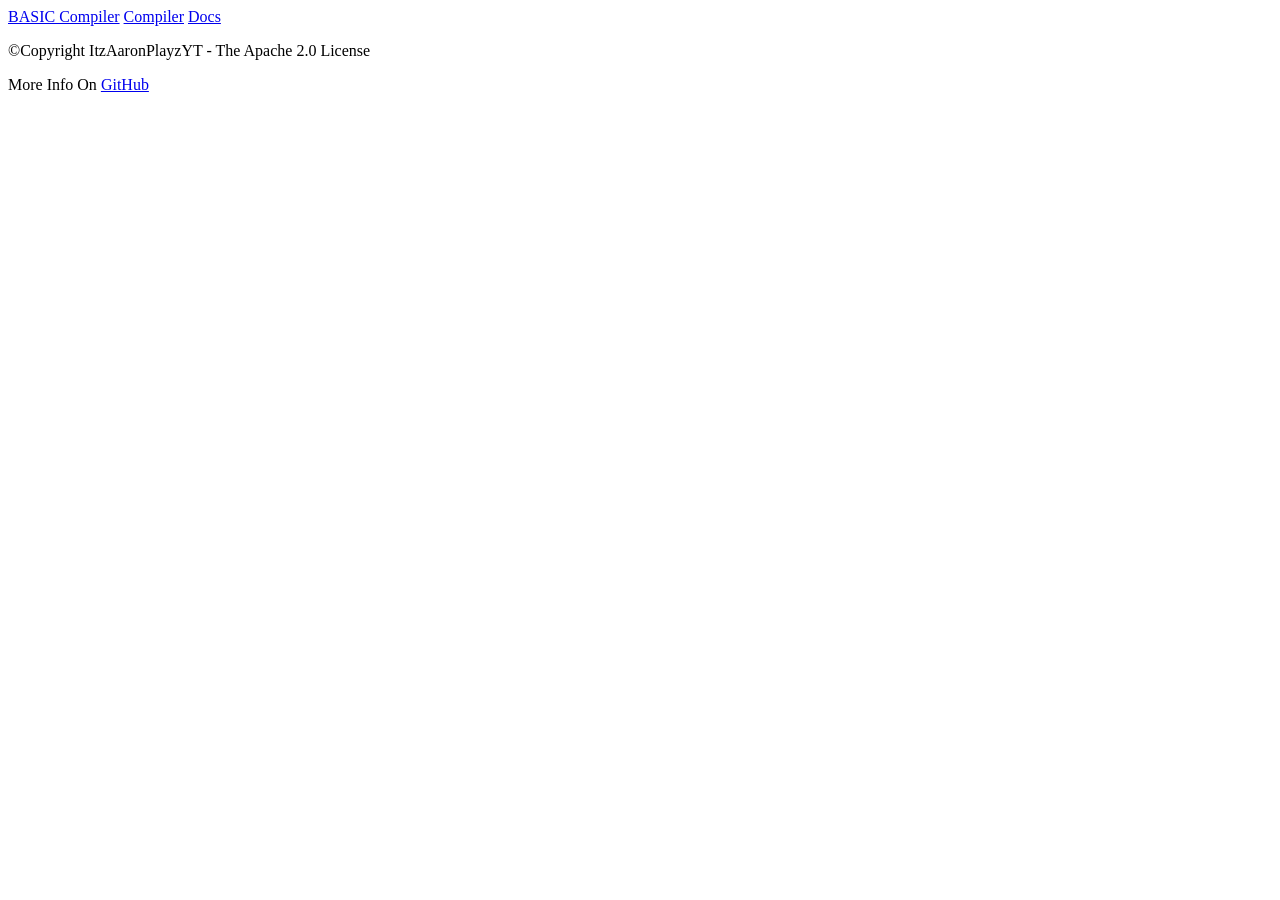
==== compiler.html @ aba0bc02 "Create compiler.html Signed-off-by: Itz-Aaron-Playz-666 <bw210077@wisdom.edu.hk>" ====
<!DOCTYPE html>
<html>
  <head>
    <meta charset="UTF-8">
    <meta name="viewport" content="width=device-width,initial-scale=1.0">
    <link rel="stylesheet" href="styles.css">
  </head>
  <body>
    <header>
      <a href="/" class="homeButton">BASIC Compiler</a>
      <a href="/compiler.html">Compiler</a>
      <a href="/docs.html">Docs</a>
    </header>
      <script src="src/compiler.ts"></script>
    <footer>
      <p>©Copyright ItzAaronPlayzYT - The Apache 2.0 License</p>
      <p>More Info On <a href="https://github.com/Itz-Aaron-Playz-666">GitHub</a></p>
    </footer>
  </body>
</html>
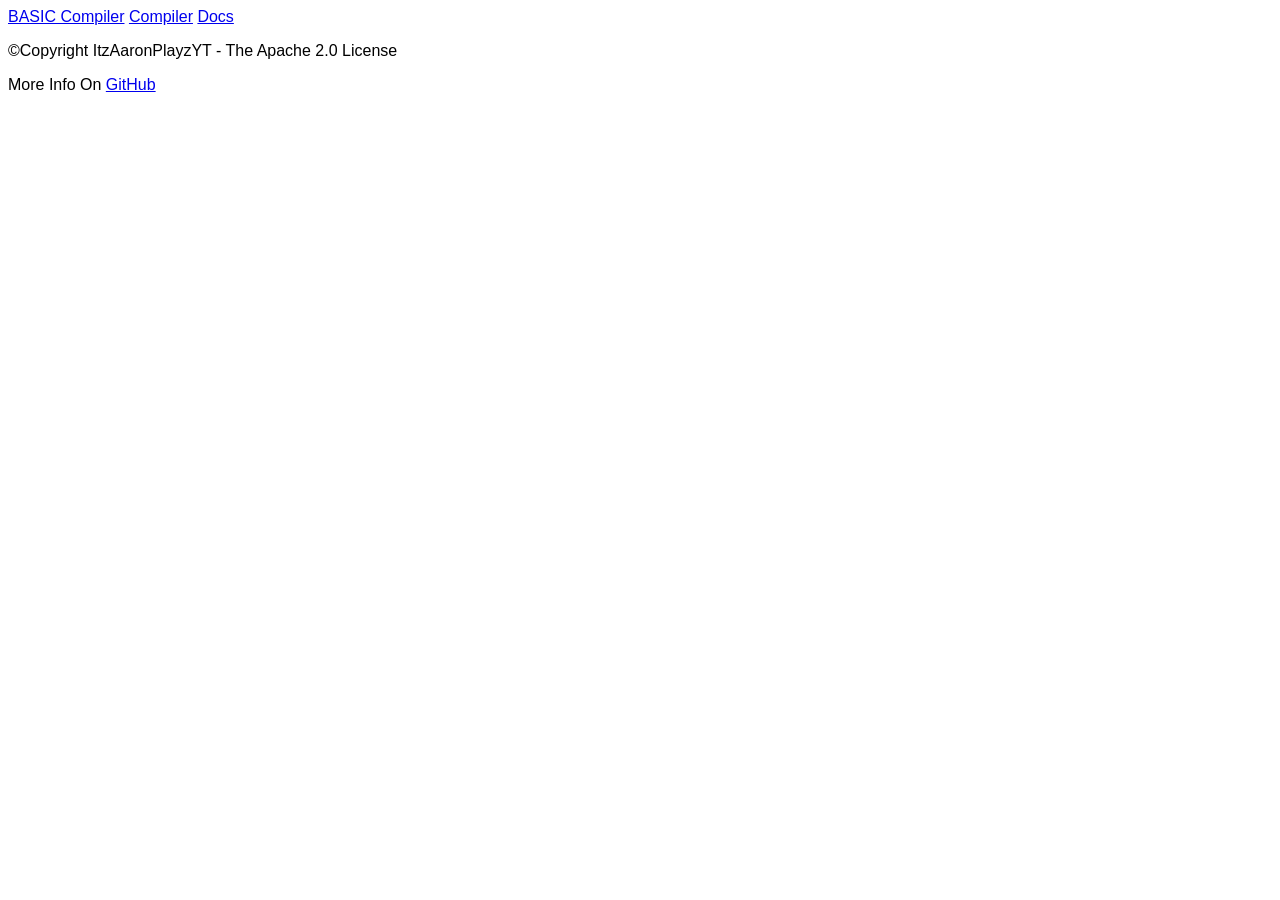
==== commit ae0e7240: "Update compiler.html Signed-off-by: Itz-Aaron-Playz-666 <bw210077@wisdom.edu.hk>" ====
--- a/compiler.html
+++ b/compiler.html
@@ -6,13 +6,13 @@
     <link rel="stylesheet" href="styles.css">
   </head>
   <body>
-    <header>
+    <header class="arial-text">
       <a href="/" class="homeButton">BASIC Compiler</a>
       <a href="/compiler.html">Compiler</a>
       <a href="/docs.html">Docs</a>
     </header>
       <script src="src/compiler.ts"></script>
-    <footer>
+    <footer class="arial-text">
       <p>©Copyright ItzAaronPlayzYT - The Apache 2.0 License</p>
       <p>More Info On <a href="https://github.com/Itz-Aaron-Playz-666">GitHub</a></p>
     </footer>
--- a/styles.css
+++ b/styles.css
@@ -0,0 +1,4 @@
+.arial-text {
+  font-family: Arial;
+  color: black;
+}
